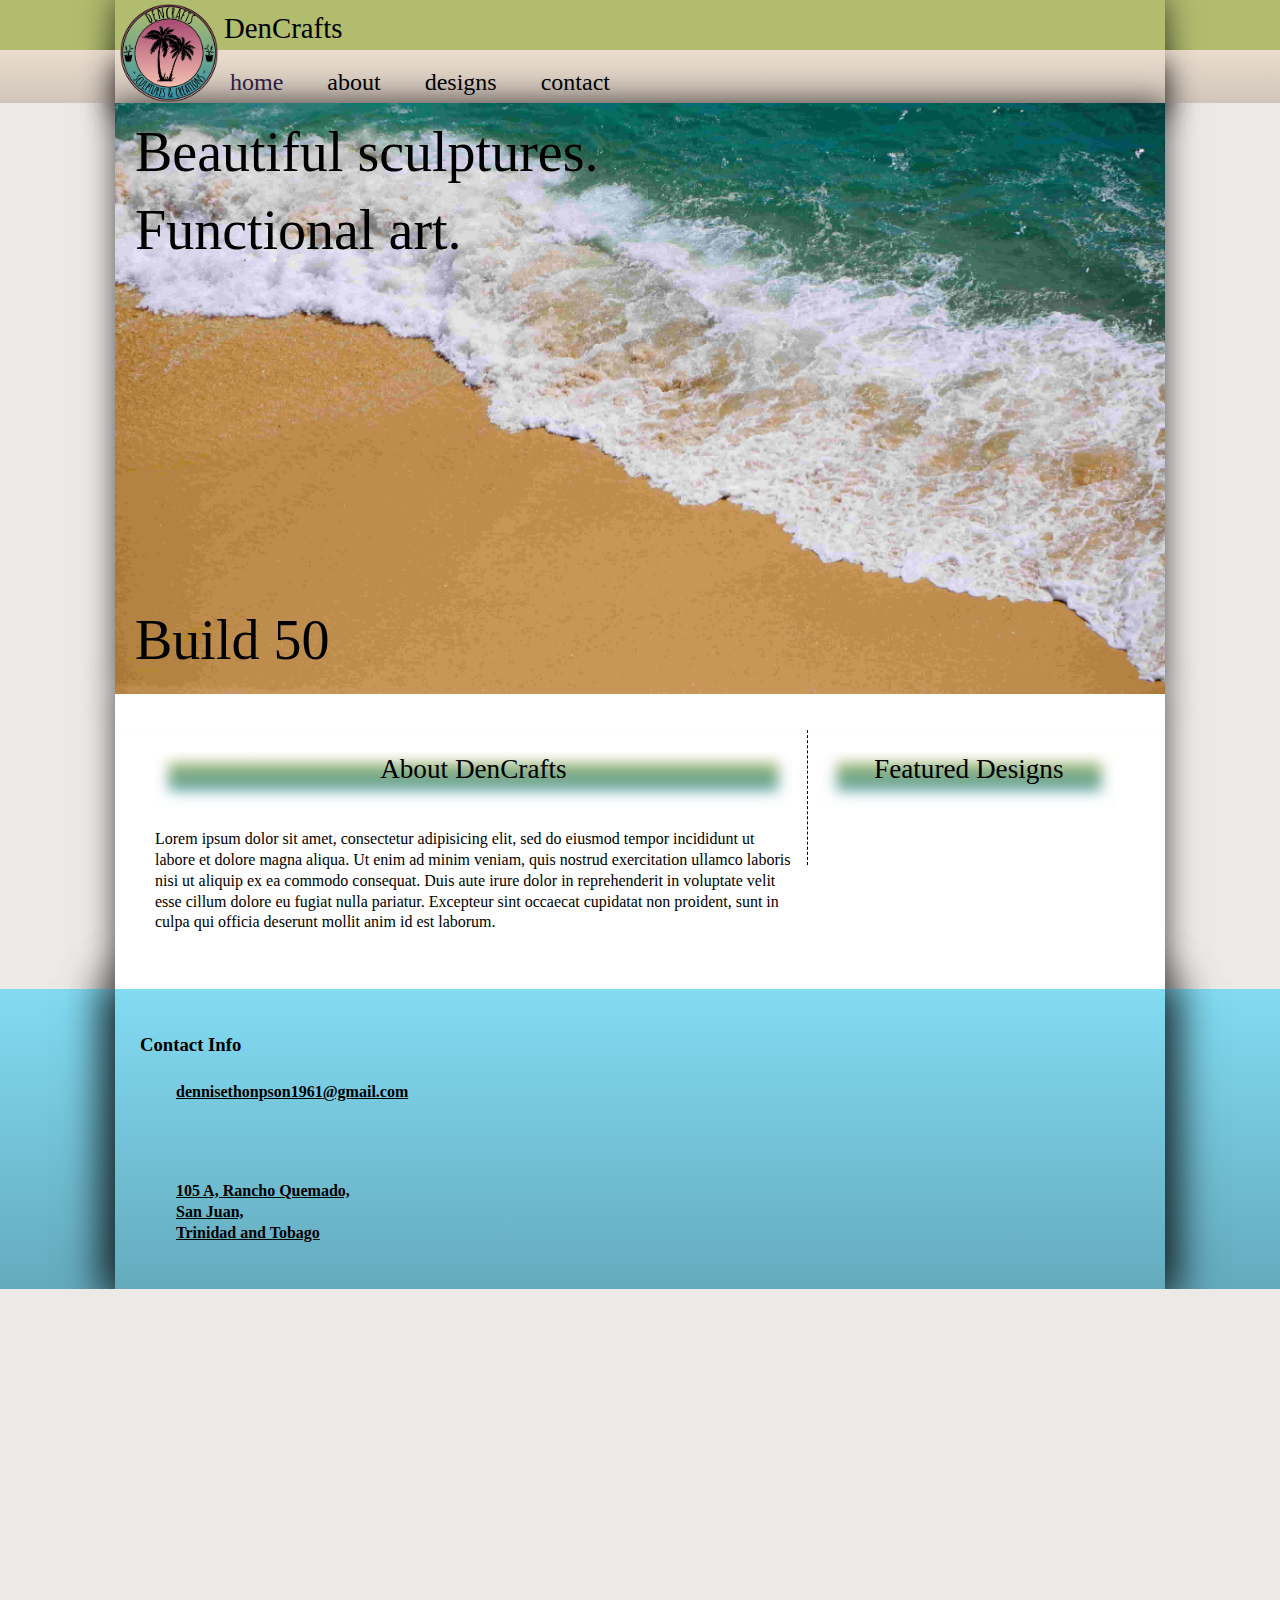
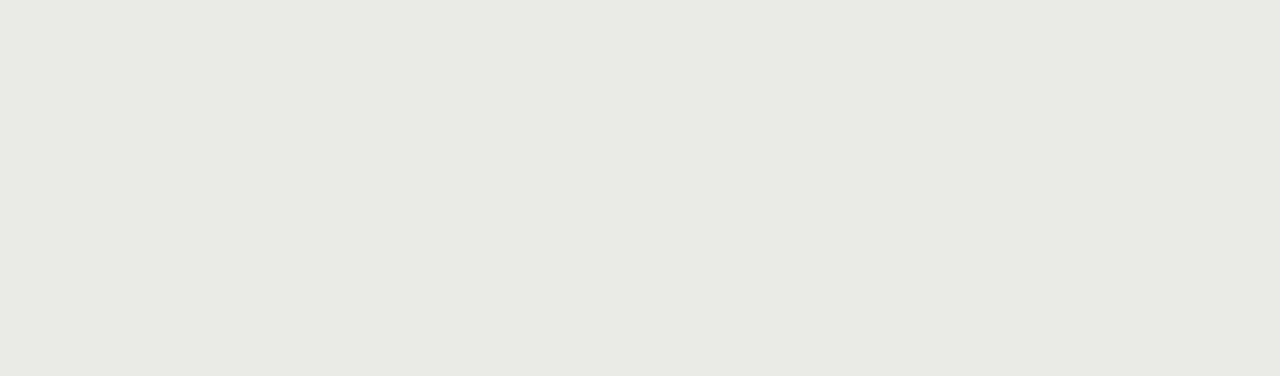
==== index.html @ 5bd215d9 "Orientation reload bug fix?" ====
<!DOCTYPE html>
<html>
  <head>
    <meta charset="utf-8">
    <meta id="vp" name="viewport" content="width=device-width, initial-scale=1, minimum-scale=1, maximum-scale=1">
    <title>DenCrafts - Home</title>
    <link rel="stylesheet" type="text/css" href="css/style.css">
    <script type="text/javascript" src="js/responsive.js"></script>
    <script type="text/javascript">
      setupMobileSize()
    </script>
    <script type="text/javascript" src="js/scripts.js"></script>
  </head>
  <body onload="onLoad()">
    <header>
      <div class="logo">
        <div class="wrapper">
          <div class="shadow-wrapper">
            <a href="index.html"><img src="images/dclogo.png" alt="Logo"></a>
            <span id="title">DenCrafts</span>
          </div>
        </div>
      </div> <!-- end.logo -->
      <div class="navbar">
        <nav class="wrapper">
          <div class="shadow-wrapper" id="navlinks">
            <a href="index.html" class="selected border-left">home</a>
            <a href="about.html">about</a>
            <a href="designs.html">designs</a>
            <a href="contact.html">contact</a>
            <a href="javascript:void(0);" id="menuIcon" class="border-left icon" onclick="animateMenu()">&#9776;</a>
          </div>
        </nav>
      </div> <!-- end.wrapper -->
    </header>

    <figure class="wrapper no-padding content">
      <img class="featured-image" src="images/images@x1/homefeat.jpg" alt="Featured plant pot arrangment">

      <div class="featured-item-container home-page clearfix">

        <div class="item-box featured first">
          <a href="designs.html">
            <img src="images/items/leafwaterfall.jpg" alt="">
            <div class="hide" id="item-info">
              <h3>Waterfall of Leaves</h3>
              <p>To good to leaf alone.</p>
              <h4>Click to view</h4>
            </div>
          </a>
        </div><!-- end item-box -->

        <div class="item-box featured">
          <a href="designs.html">
            <img src="images/items/largeflowerpot.jpg" alt="">
            <div class="hide" id="item-info">
              <h3>Large Folded Flower Pot</h3>
              <p>Yellow red color with tortilla like folds. White color inside.</p>
              <h4>Click to view fullscreen</h4>
            </div>
          </a>
        </div><!-- end item-box -->

        <div class="item-box featured">
          <a href="designs.html">
            <img src="images/items/patternleaf.jpg" alt="">
            <div class="hide" id="item-info">
              <h3>Leaf with Swirl Pattern</h3>
              <p>Large leaf with brown/gold unique swirl pattern.</p>
              <h4>Click to view</h4>
            </div>
          </a>
        </div><!-- end item-box -->
      </div><!-- featured items -->
      <h4 class="featured-image-text top">Beautiful sculptures. <br>Functional art.</h4>
      <h4 onclick="location.reload(yes)" class="featured-image-text bottom">Build 50</h4>

    </figure>

    <div class="wrapper content clearfix">
      <!-- ___________PAGE CONTENT____________ -->
      <article id="about-me" class="two-half">
        <h2 class="sea-text">About DenCrafts</h2>
        <p>Lorem ipsum dolor sit amet, consectetur adipisicing elit, sed do eiusmod tempor incididunt ut labore et dolore magna aliqua. Ut enim ad minim veniam, quis nostrud exercitation ullamco laboris nisi ut aliquip ex ea commodo consequat. Duis aute irure dolor in reprehenderit in voluptate velit esse cillum dolore eu fugiat nulla pariatur. Excepteur sint occaecat cupidatat non proident, sunt in culpa qui officia deserunt mollit anim id est laborum.</p>
      </article>

      <article id="featured-items" class="one-half">
        <h2 class="sea-text">Featured Designs</h2>

        <div class="item-box">
          <a href="designs.html">
            <img src="images/items/village.jpg" alt="">
            <div class="hide" id="item-info">
              <h3>Concrete Village</h3>
              <p>Ye ole village of concrete. Call the tewrn frier.</p>
              <h4>Click to view</h4>
            </div>
          </a>
        </div><!-- end item-box -->

        <div class="item-box">
          <a href="designs.html">
            <img src="images/items/red-whitecandle.jpg" alt="">
            <div class="hide" id="item-info">
              <h3>Folded Candle Holder</h3>
              <p>Red and White set. Can be used for candles or plants.</p>
              <h4>Click to view fullscreen</h4>
            </div>
          </a>
        </div><!-- end item-box -->

      </article>
    </div><!-- end.wrapper -->

    <footer>
      <div class="wrapper">
        <div class="shadow-wrapper">
          <div class="footer-box">
            <h3>Contact Info</h3>
            <h4>
              <img src="images/email-icon.png" alt="" width="32" height="28">
              <a href="mailto:dennisethonpson1961@gmail.com?Subject=General%20Question" target="_top" onclick="mailAlert();" id="mailText"> dennisethonpson1961@gmail.com</a>
            </h4>
            <h4><img src="images/phone-icon.png" alt="" width="32" height="32">
              <a href="tel:"> </a></h4>
            <h4>
              <img src="images/location-icon.png" alt="" width="32" height="32">
              <a href="javascript:void(0)" onclick="copyAddress()" id="streetAddress">105 A, Rancho Quemado,<br> San Juan,<br>Trinidad and Tobago</a>
            </h4>
          </div>
        </div>
      </div><!-- end.wrapper -->
    </footer>
  </body>
</html>
---- css/style.css ----
@import url("https://fonts.googleapis.com/css?family=Bad+Script|Barlow+Condensed|Dancing+Script");
@import url("https://fonts.googleapis.com/css?family=Josefin+Slab");
@import url("https://fonts.googleapis.com/css?family=Amatic+SC");
* {
  -webkit-box-sizing: border-box;
  -moz-box-sizing: border-box;
  box-sizing: border-box; }

/*/////// SETUP ////////*/
/* Sand Color:
background: -moz-linear-gradient(top, #f8f5e8 0%, #f2e0c4 100%);
background: -webkit-linear-gradient(top, #f8f5e8 0%,#f2e0c4 100%);
background: linear-gradient(to bottom, #f8f5e8 0%,#f2e0c4 100%);
filter: progid:DXImageTransform.Microsoft.gradient( startColorstr='#f8f5e8', endColorstr='#f2e0c4',GradientType=0 );
*/
/* ----------- Featured Items --------------- */
figure {
  position: relative; }

.item-box.featured {
  display: inline-block;
  vertical-align: middle;
  cursor: pointer;
  z-index: 3;
  width: 20%;
  line-height: 0px;
  box-shadow: 0px 8px 16px 0px rgba(0, 0, 0, 0.4);
  margin: 3%;
  margin-top: 7%; }

.item-box.first {
  margin-left: 15%; }

.item-box.featured div#item-info {
  line-height: normal; }
  .item-box.featured div#item-info h3 {
    left: 5%; }
  .item-box.featured div#item-info p {
    left: 5%; }

.featured-item-container {
  display: table-cell;
  position: absolute;
  top: 0px;
  left: 0px;
  height: 100%; }

.featured-item-container.home-page .item-box.featured {
  margin-right: 5%;
  margin-top: 30%; }

.featured-item-container.home-page .item-box.first {
  margin-left: 10%; }

.featured-item-container.home-page .item-box:nth-child(2) {
  width: 22%; }

.hidden {
  display: none; }

/* ----------- Item Boxes --------------- */
.item-box:hover img, .item-box:active img {
  filter: brightness(0.5) blur(5px); }

.item-box {
  display: inline-block;
  position: relative;
  margin: 0px;
  padding: 0px; }
  .item-box img {
    display: block;
    width: 100%; }
  .item-box div#item-info {
    line-height: normal; }
    .item-box div#item-info h3 {
      display: inline;
      color: white;
      position: absolute;
      top: 0px;
      left: 5%; }
    .item-box div#item-info p {
      display: inline;
      color: white;
      position: absolute;
      top: 50px;
      left: 5%;
      right: 8px;
      font-size: 0.9em; }
    .item-box div#item-info h4 {
      display: inline;
      color: white;
      position: absolute;
      bottom: 0px;
      right: 20px; }

.item-box div#item-info.hide h3 {
  display: none;
  color: white;
  position: absolute;
  top: 0px;
  left: 15px; }
.item-box div#item-info.hide p {
  display: none;
  color: white;
  position: absolute;
  top: 40px;
  left: 15px;
  font-size: 1em; }
.item-box div#item-info.hide h4 {
  display: none;
  color: white;
  position: absolute;
  bottom: 0px;
  right: 20px; }
.item-box div#item-info.hide div.dropdown {
  display: none; }

/* ----------- Item Boxes Grid --------------- */
.grid {
  column-count: 4;
  column-gap: 0; }

div .item-box.grid-box {
  margin: 2px;
  margin-bottom: -4px; }

/* ----------- Item Box Full Screen --------------- */
.hide {
  display: none; }

.hidden {
  display: none; }

.frost {
  filter: blur(10px); }

.frost-bg {
  background: rgba(255, 255, 255, 0.3);
  position: fixed;
  width: 100%;
  height: 100%;
  z-index: 20; }

.fullscreen-item-box {
  width: 100%;
  height: 100%;
  position: fixed;
  top: 0;
  right: 0;
  z-index: 98; }
  .fullscreen-item-box h3 {
    display: block;
    color: white;
    font-weight: normal;
    background: #b1bc6e;
    background: -moz-linear-gradient(top, #b1bc6e 0%, #3794aa 100%);
    background: -webkit-linear-gradient(top, #b1bc6e 0%, #3794aa 100%);
    background: linear-gradient(to bottom, #b1bc6e 0%, #3794aa 100%);
    filter: progid:DXImageTransform.Microsoft.gradient( startColorstr='#b1bc6e', endColorstr='#3794aa',GradientType=0 );
    width: 40%;
    padding: 5px 15px;
    text-align: center;
    float: left;
    border-radius: 5px;
    font: 1.8em 'Amatic SC', serif; }
  .fullscreen-item-box p {
    display: block;
    color: black;
    width: 45%;
    float: left; }
  .fullscreen-item-box h4 {
    display: inline;
    color: black; }
  .fullscreen-item-box img {
    position: relative;
    z-index: 99;
    float: left;
    width: 40%;
    max-width: 50%;
    height: auto;
    max-height: 95%;
    -moz-box-shadow: 0px 0px 6px 6px rgba(0, 0, 0, 0.8);
    -webkit-box-shadow: 0px 0px 6px 6px rgba(0, 0, 0, 0.8);
    box-shadow: 0px 0px 6px 6px rgba(0, 0, 0, 0.8);
    margin: 15px;
    margin-right: 5%; }
  .fullscreen-item-box .close {
    position: fixed;
    z-index: 100;
    background-color: #1da4c2;
    color: white;
    padding: 5px;
    font-size: 1em;
    font: 1em 'Josefin Slab', serif;
    border: none;
    cursor: pointer;
    top: 3px;
    left: 3px;
    border-radius: 10px; }
  .fullscreen-item-box button:hover, .fullscreen-item-box button:focus {
    background-color: #8fdae5;
    color: black; }

.fullscreen-item-box .dropdown {
  position: absolute;
  display: block;
  text-decoration: none;
  color: black;
  float: right;
  top: 0px;
  right: 0px;
  left: auto; }

#orderDropdown {
  top: 0;
  left: -80px; }

/* ----------- Item-box Grid Media Queries --------------- */
@media only screen and (max-width: 860px) {
  .grid {
    column-count: 2;
    column-gap: 0; } }
/* ----------- Item-box Media Queries --------------- */
@media only screen and (max-width: 860px) {
  .item-box a div#item-info h3 {
    display: none; }
  .item-box a div#item-info p {
    display: none; }
  .item-box a div#item-info h4 {
    display: inline;
    color: white;
    position: absolute;
    top: 2%;
    left: 5px;
    right: 5px;
    text-align: center; }

  button.dropbtn {
    padding: 10px; } }
@media only screen and (max-width: 860px) and (orientation: landscape) {
  article#featured-items .item-box {
    width: 48%;
    float: left;
    margin: 1%; } }
/* ----------- Item-box Fullscreen Media Queries --------------- */
@media only screen and (max-width: 860px) and (orientation: portrait) {
  .fullscreen-item-box {
    overflow-y: scroll;
    /* has to be scroll, not auto */
    -webkit-overflow-scrolling: touch;
    overflow-scrolling: touch; }
    .fullscreen-item-box h3 {
      float: none;
      width: 80%;
      margin: 5px auto;
      font-size: 1.7em; }
    .fullscreen-item-box p {
      float: none;
      width: 80%;
      margin: 20px auto;
      font-size: 1.2em; }
    .fullscreen-item-box img {
      z-index: 99;
      float: none;
      width: 90%;
      max-width: 90%;
      margin-left: 5%; }
    .fullscreen-item-box .close {
      padding: 10px;
      font-size: 1.2em; }

  .fullscreen-item-box .dropdown {
    float: none;
    width: 75%;
    position: relative;
    margin: 0 auto;
    margin-bottom: 50px; }

  #orderDropdown {
    top: 37px;
    right: 0px;
    left: auto; } }
/* ----------- Category Dropdown --------------- */
/* Dropdown Button */
.dropbtn {
  background-color: #1da4c2;
  color: white;
  padding: 16px;
  font-size: 1em;
  font: 1.3em 'Josefin Slab', serif;
  border: none;
  cursor: pointer;
  width: 100%;
  height: 100%;
  z-index: 102; }

/* Dropdown button on hover & focus */
.dropbtn:hover, .dropbtn:focus {
  background-color: #8fdae5;
  color: black; }

/* The container <div> - needed to position the dropdown content */
.dropdown {
  position: absolute;
  display: inline-block;
  bottom: -33px;
  left: 0px; }

/* Dropdown Content (Hidden by Default) */
.dropdown-content {
  display: none;
  position: absolute;
  top: 38px;
  left: 0px;
  background-color: #f1f1f1;
  min-width: 160px;
  box-shadow: 0px 8px 16px 0px rgba(0, 0, 0, 0.2);
  z-index: 1; }

/* Links inside the dropdown */
.dropdown-content a {
  color: black;
  padding: 12px 16px;
  text-decoration: none;
  display: block; }

/* Change color of dropdown links on hover */
.dropdown-content a:hover {
  background-color: #ddd; }

/* Show the dropdown menu (use JS to add this class to the .dropdown-content container when the user clicks on the dropdown button) */
.show {
  display: block; }

html, body {
  height: 100.1%;
  min-height: 100%;
  max-width: 100% !important;
  width: 100% !important; }

body {
  /*
  background: url(../images/bg.jpg) no-repeat center top;
  background-size: cover; */
  background-color: #eceae7;
  font: 1em/1.3 'Josefin Slab', serif;
  margin: 0;
  padding: 0;
  overflow-y: scroll !important; }

.wrapper {
  margin: 0 auto;
  width: 1050px; }

.content {
  box-shadow: 0px 40px 0px 0px white, 0 0 30px rgba(0, 0, 0, 0.7);
  padding: 35px;
  background-color: white; }

.no-padding {
  padding: 0px; }

.bottom-content {
  background-color: white;
  height: 20px;
  width: 100%;
  content: ' ';
  z-index: 100; }

.clearfix:after {
  content: '.';
  display: block;
  clear: both;
  visibility: hidden;
  height: 0;
  line-height: 0; }

.big {
  width: 100%; }

.half {
  width: 50%; }

.two-half {
  width: 66%; }

.one-half {
  width: 33%; }

.sea-text {
  font-weight: normal;
  z-index: 2;
  background: #b1bc6e;
  background: -moz-linear-gradient(top, #b1bc6e 0%, #3794aa 100%);
  background: -webkit-linear-gradient(top, #b1bc6e 0%, #3794aa 100%);
  background: linear-gradient(to bottom, #b1bc6e 0%, #3794aa 100%);
  filter: progid:DXImageTransform.Microsoft.gradient( startColorstr='#b1bc6e', endColorstr='#3794aa',GradientType=0 );
  box-shadow: inset 0 -3px .5em .5em white;
  height: 2em;
  text-align: center;
  font-family: 'Amatic SC';
  font-size: 1.7em; }

/*/////// LOGO ////////*/
.logo {
  background-color: #b1bc6e;
  width: 100%;
  height: 50px; }

.logo div .shadow-wrapper {
  display: block;
  z-index: 9;
  width: 100%;
  padding-right: 5px;
  padding-left: 5px;
  margin-bottom: 0px;
  background-color: #b1bc6e;
  box-shadow: 0 0 30px rgba(0, 0, 0, 0.7); }

.logo div .shadow-wrapper a img {
  position: relative;
  top: 4px;
  left: 0px;
  z-index: 10;
  width: 98px;
  height: 98px; }

#title {
  font-family: 'Amatic SC', serif;
  position: relative;
  top: -60px;
  left: 2px;
  font-size: 1.8em;
  z-index: 11; }

/*/////// NAV ////////*/
.navbar {
  margin: auto;
  width: 100%;
  background-color: #eaddce;
  background: #eaddce;
  background: -moz-linear-gradient(top, #eaddce 0%, #d1c5ba 100%);
  background: -webkit-linear-gradient(top, #eaddce 0%, #d1c5ba 100%);
  background: linear-gradient(to bottom, #eaddce 0%, #d1c5ba 100%);
  filter: progid:DXImageTransform.Microsoft.gradient( startColorstr='#eaddce', endColorstr='#d1c5ba',GradientType=0 ); }

nav .shadow-wrapper {
  display: block;
  z-index: 8;
  width: 100%;
  padding-right: 5px;
  padding-left: 5px;
  margin-bottom: 0px;
  background-color: #eaddce;
  background: #eaddce;
  background: -moz-linear-gradient(top, #eaddce 0%, #d1c5ba 100%);
  background: -webkit-linear-gradient(top, #eaddce 0%, #d1c5ba 100%);
  background: linear-gradient(to bottom, #eaddce 0%, #d1c5ba 100%);
  filter: progid:DXImageTransform.Microsoft.gradient( startColorstr='#eaddce', endColorstr='#d1c5ba',GradientType=0 );
  box-shadow: 0px -35px 0px #b1bc6e, 0 10px 30px rgba(0, 0, 0, 0.9); }

nav a {
  text-decoration: none;
  font: 1.5em 'Amatic SC', serif;
  color: black;
  padding: 19px 20px 5px 20px;
  display: inline-block;
  vertical-align: bottom;
  border-bottom: 2px solid rgba(0, 0, 0, 0); }

.border-left {
  margin-left: 90px; }

nav a:hover {
  color: #2ea7df !important;
  border-bottom: 2px solid #37a8dd; }

nav a:active {
  color: #2ea7df;
  border-bottom: 0px solid black; }

#order-button {
  display: inline-block;
  float: right;
  border: 4px solid #b5ab9e;
  border-radius: 10px;
  line-height: 24px;
  margin-top: 5px;
  padding-top: 10px;
  display: none; }

nav a.selected {
  color: #331d4c;
  opacity: 1.0; }

nav .shadow-wrapper .icon {
  display: none; }

/*/////// CONTENT ////////*/
.featured-image-text {
  position: absolute;
  display: inline-block;
  top: 10px;
  left: 20px;
  padding: 0;
  margin: 0;
  font: 3.5em 'Amatic SC', cursive;
  font-weight: lighter;
  line-height: 1.4em; }

.featured-image-text.bottom {
  top: auto;
  bottom: 10px; }

#about-featured-text {
  color: white; }

.featured-image {
  width: 100%;
  height: auto;
  z-index: 99;
  margin-bottom: -10px; }

#about-me {
  display: inline-block;
  float: left;
  padding: 5px; }

#featured-items {
  display: inline-block;
  float: right;
  padding: 15px;
  padding-top: 5px;
  border-left: 1px dashed black; }

.contact-page-sea-text {
  height: 2.1em; }

#first-header {
  height: 2.1em; }

@media only screen and (max-width: 604px) {
  .contact-page-sea-text {
    height: 3.1em; } }
@media only screen and (max-width: 439px) {
  .contact-page-sea-text#first-header {
    height: 3.1em; } }
label {
  font-family: 'Amatic SC';
  font-size: 1.5em; }

input[type=text], select, textarea {
  width: 100%;
  padding: 12px;
  border: 1px solid #ccc;
  border-radius: 4px;
  box-sizing: border-box;
  margin-top: 6px;
  margin-bottom: 16px;
  resize: vertical; }

input[type=submit] {
  color: white;
  padding: 12px 20px;
  border: none;
  border-radius: 4px;
  cursor: pointer; }

.contact-field-container {
  border-radius: 5px;
  background-color: #f2f2f2;
  padding: 20px;
  width: 75%;
  margin: 0 auto; }

/*/////// FOOTER ////////*/
footer {
  z-index: 1;
  background-color: #373433;
  background: #82dbf2;
  background: -moz-linear-gradient(top, #82dbf2 1%, #65abbe 99%);
  background: -webkit-linear-gradient(top, #82dbf2 1%, #65abbe 99%);
  background: linear-gradient(to bottom, #82dbf2 1%, #65abbe 99%);
  filter: progid:DXImageTransform.Microsoft.gradient( startColorstr='#82dbf2', endColorstr='#65abbe',GradientType=0 );
  width: 100%;
  height: 300px; }

.footer-top {
  height: 20px;
  width: 100%;
  background-color: grey;
  z-index: 3; }

footer .shadow-wrapper {
  z-index: 2;
  display: block;
  background-color: #b5ab9e;
  background: #82dbf2;
  background: -moz-linear-gradient(top, #82dbf2 1%, #65abbe 99%);
  background: -webkit-linear-gradient(top, #82dbf2 1%, #65abbe 99%);
  background: linear-gradient(to bottom, #82dbf2 1%, #65abbe 99%);
  filter: progid:DXImageTransform.Microsoft.gradient( startColorstr='#82dbf2', endColorstr='#65abbe',GradientType=0 );
  width: 100%;
  height: 300px;
  box-shadow: 0 9px 0px 0px rgba(255, 255, 255, 0), 0 -100px 0px 0px white, 0 0 2.5em 0.5em rgba(0, 0, 0, 0.6), 0 0 2.5em 0.5em rgba(0, 0, 0, 0.6);
  padding: 15px; }

.footer-box {
  text-decoration: none;
  float: left;
  padding: 10px; }
  .footer-box a {
    color: black;
    vertical-align: middle; }
  .footer-box img {
    vertical-align: middle; }
  .footer-box #streetAddress {
    display: inline-block;
    text-align: left; }

/*/////// MEDIA QUEIRYS ////////*/
@media only screen and (max-width: 1200px) {
  .wrapper {
    width: 1000px; } }
@media only screen and (max-width: 1090px) {
  .wrapper {
    width: 900px; }

  body {
    font-size: 95%; }

  .logo div .shadow-wrapper a img {
    top: 3px;
    width: 97px;
    height: 97px; } }
@media only screen and (max-width: 990px) {
  .wrapper {
    width: 800px; }

  body {
    font-size: 88%; }

  .logo div .shadow-wrapper a img {
    top: 3px;
    width: 95px;
    height: 95px; }

  #title {
    top: -55px;
    left: 9px;
    font-size: 1.85em; } }
@media only screen and (max-width: 890px) {
  .wrapper {
    width: 700px; }

  body {
    font-size: 86%; }

  .logo div .shadow-wrapper a img {
    top: 4px;
    left: 2px;
    width: 95px;
    height: 95px; }

  #title {
    top: -55px;
    left: 6px;
    font-size: 1.9em; }

  .featured-image-text {
    font-size: 3em; }

  .contact-field-container {
    width: 100%; } }
@media only screen and (max-width: 860px) {
  .wrapper {
    width: 730px; }

  body {
    font-size: 86%; }

  figure img {
    width: 100%;
    height: auto; }

  .two-half {
    width: 100%;
    float: none; }

  .one-half {
    width: 100%;
    float: none; }

  #featured-items {
    border: none;
    padding: 0px; }

  .logo div .shadow-wrapper a img {
    top: 4px;
    left: 2px;
    width: 93px;
    height: 93px; }

  #title {
    top: -53px;
    left: 11px;
    font-size: 1.9em; }

  nav .shadow-wrapper a:not(.selected) {
    display: none; }

  nav .shadow-wrapper a.icon {
    float: right;
    display: block; }

  .selected {
    margin-left: 105px;
    padding-left: 5px; }

  #navlinks.responsive a.selected:not(:first-child) {
    margin-left: 0px;
    padding-left: 20px; }

  #navlinks.responsive {
    position: relative;
    border-bottom-left-radius: 10px;
    border-bottom-right-radius: 10px; }

  #navlinks.responsive a.icon {
    position: absolute;
    top: -10px;
    right: 15px; }

  #navlinks.responsive a {
    float: none;
    display: block;
    text-align: left; }

  #menuIcon.opened {
    color: #2ea7df;
    border-bottom: none; }

  #menuIcon:hover {
    border-bottom: none; }

  #menuIcon {
    position: relative;
    top: -10px;
    right: 10px;
    width: 16px;
    height: 45px; }

  .featured-image-text {
    font-size: 2.3em; } }

/*# sourceMappingURL=style.css.map */
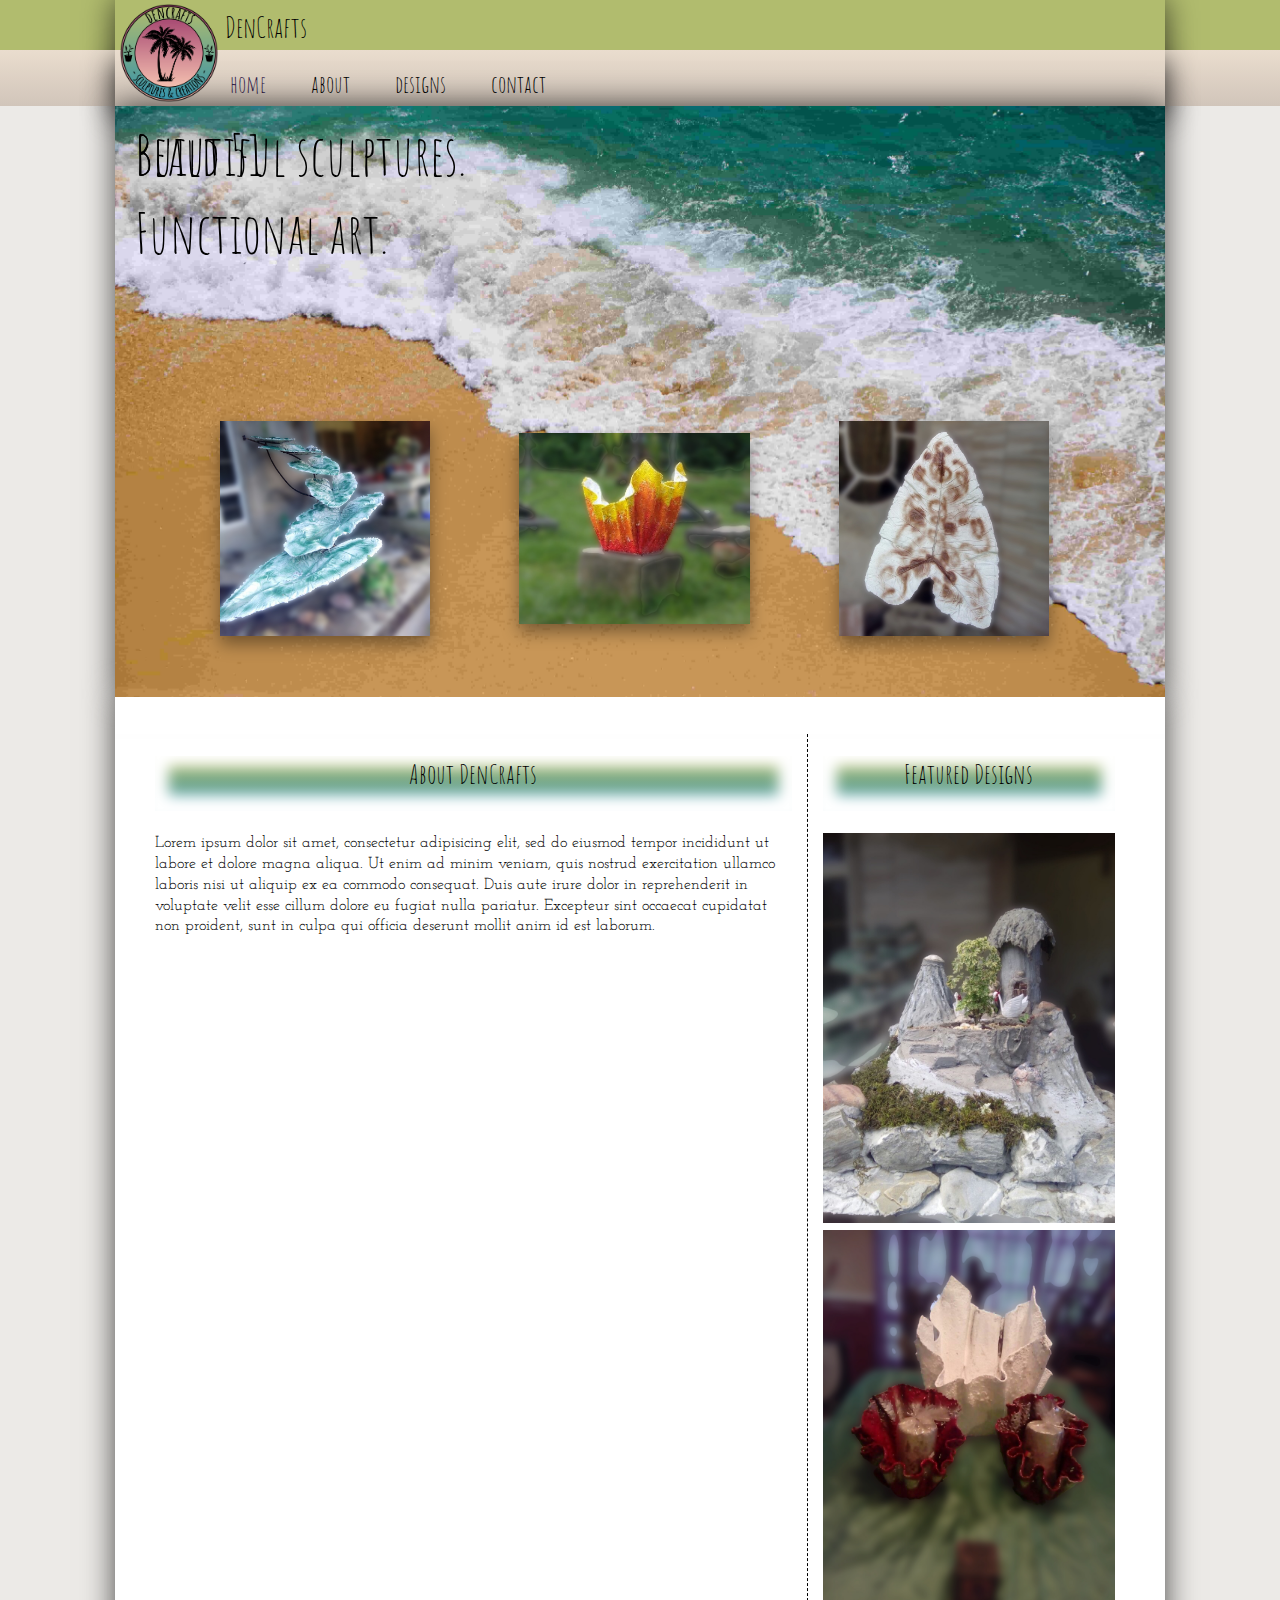
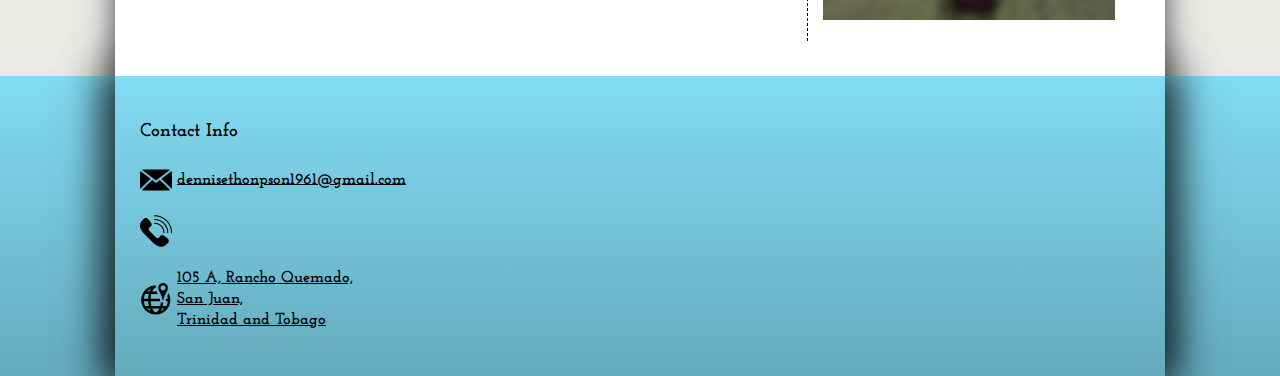
==== commit aae95951: "Orientation reload bug fix?" ====
--- a/index.html
+++ b/index.html
@@ -73,7 +73,7 @@
         </div><!-- end item-box -->
       </div><!-- featured items -->
       <h4 class="featured-image-text top">Beautiful sculptures. <br>Functional art.</h4>
-      <h4 onclick="location.reload(yes)" class="featured-image-text bottom">Build 50</h4>
+      <h4 onclick="location.reload(yes)" class="featured-image-text top" style="right: 0;">Build 51</h4>
 
     </figure>
 
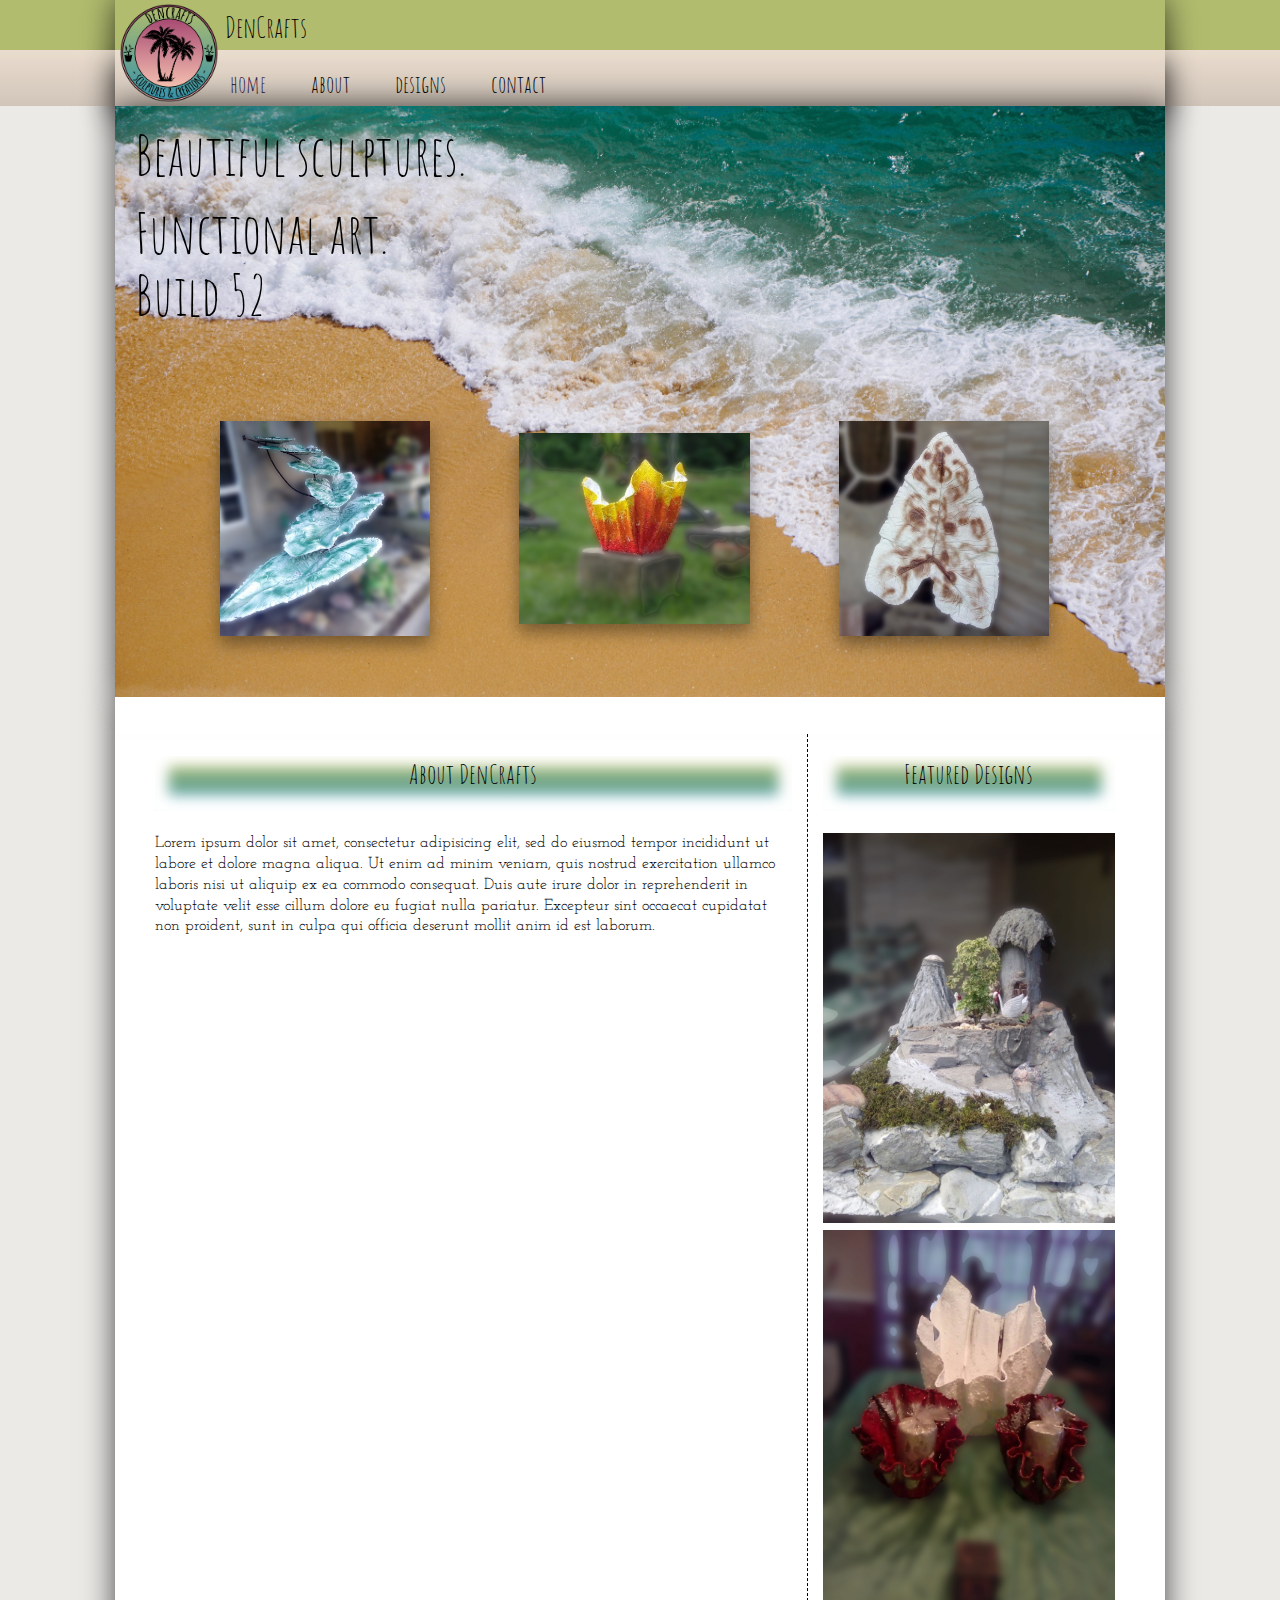
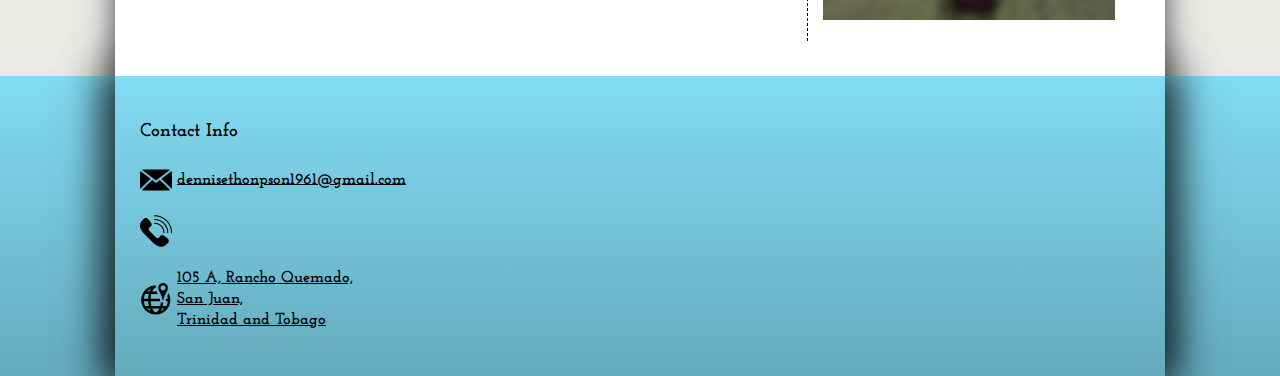
==== commit 58121d55: "Orientation reload bug fix?" ====
--- a/index.html
+++ b/index.html
@@ -73,7 +73,7 @@
         </div><!-- end item-box -->
       </div><!-- featured items -->
       <h4 class="featured-image-text top">Beautiful sculptures. <br>Functional art.</h4>
-      <h4 onclick="location.reload(yes)" class="featured-image-text top" style="right: 0;">Build 51</h4>
+      <h4 onclick="location.reload(true)" class="featured-image-text" style="top: 150px">Build 52</h4>
 
     </figure>
 
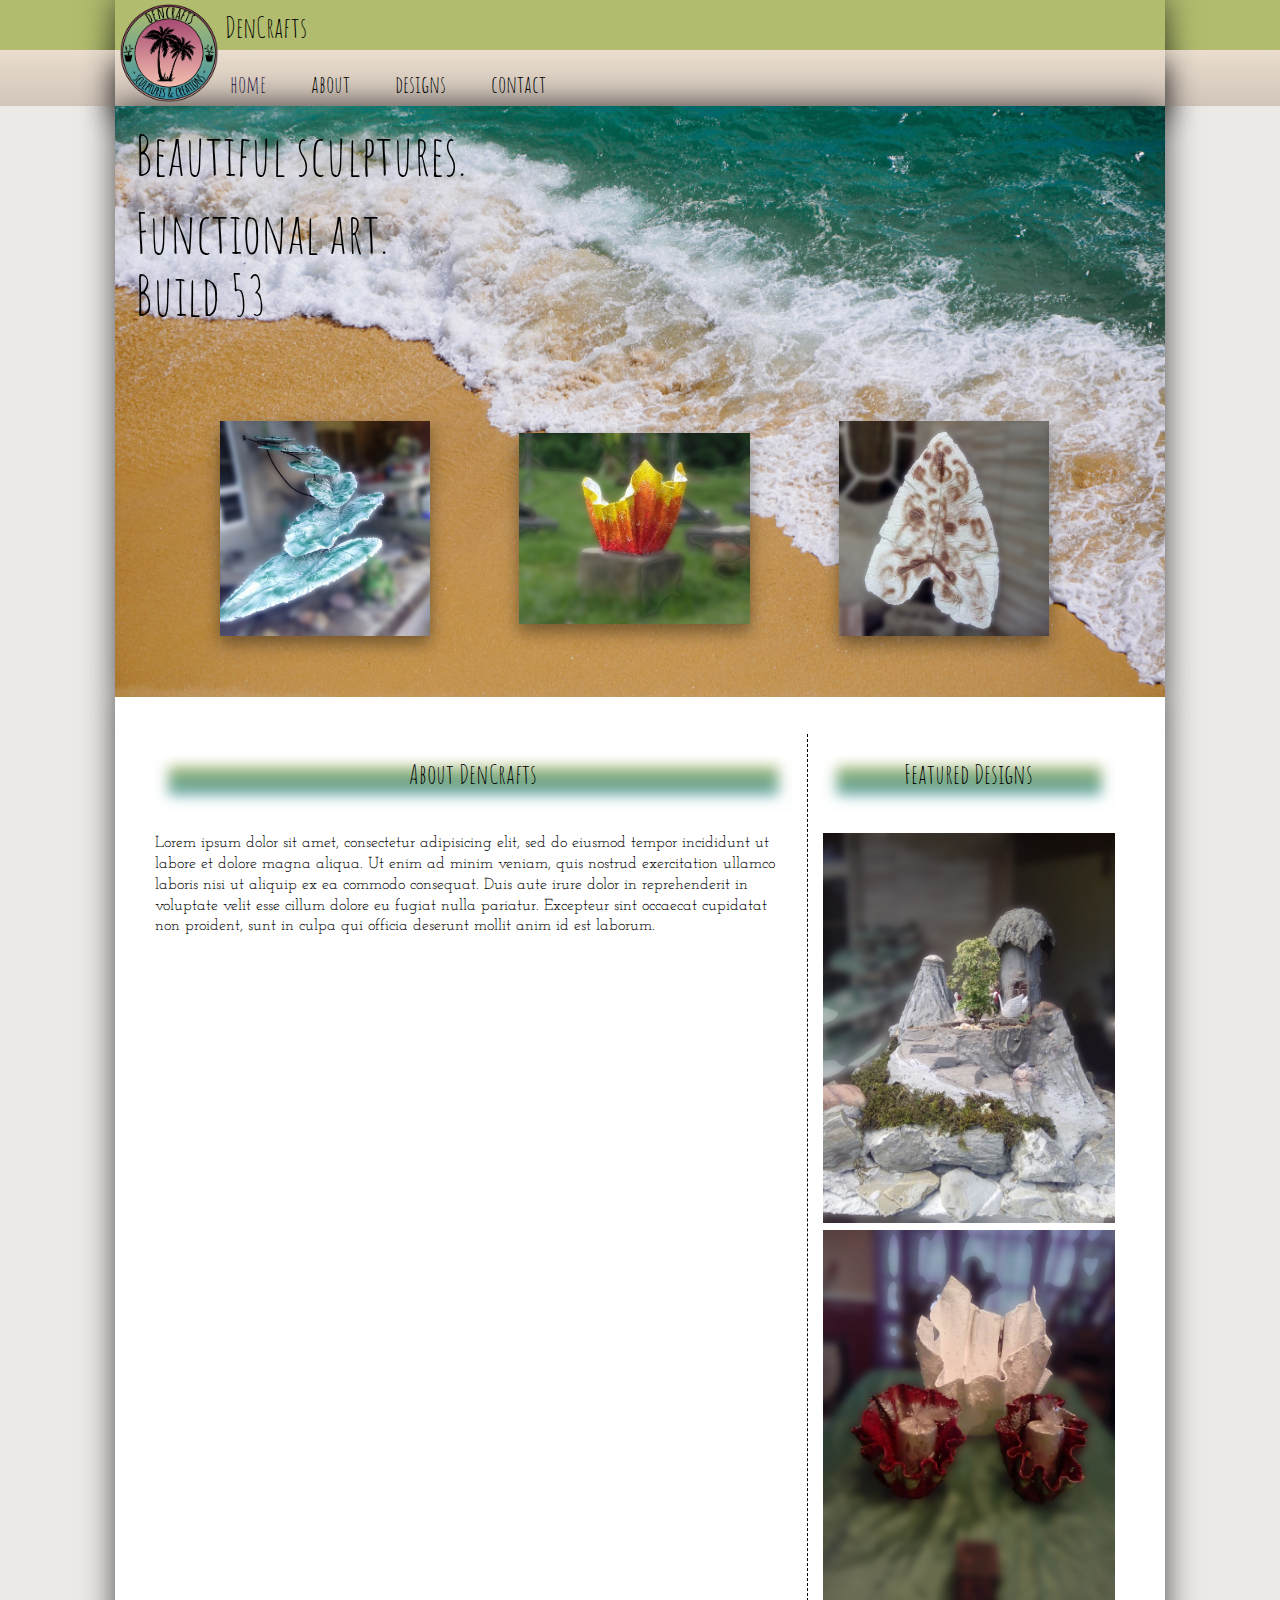
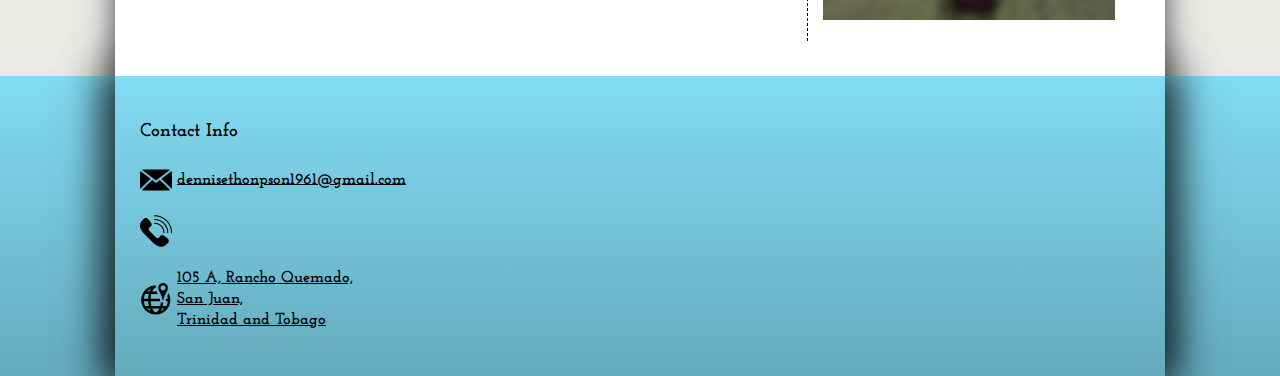
==== commit d38bf51c: "Orientation reload bug fix?" ====
--- a/index.html
+++ b/index.html
@@ -73,7 +73,7 @@
         </div><!-- end item-box -->
       </div><!-- featured items -->
       <h4 class="featured-image-text top">Beautiful sculptures. <br>Functional art.</h4>
-      <h4 onclick="location.reload(true)" class="featured-image-text" style="top: 150px">Build 52</h4>
+      <h4 onclick="location.reload(true)" class="featured-image-text" style="top: 150px">Build 53</h4>
 
     </figure>
 
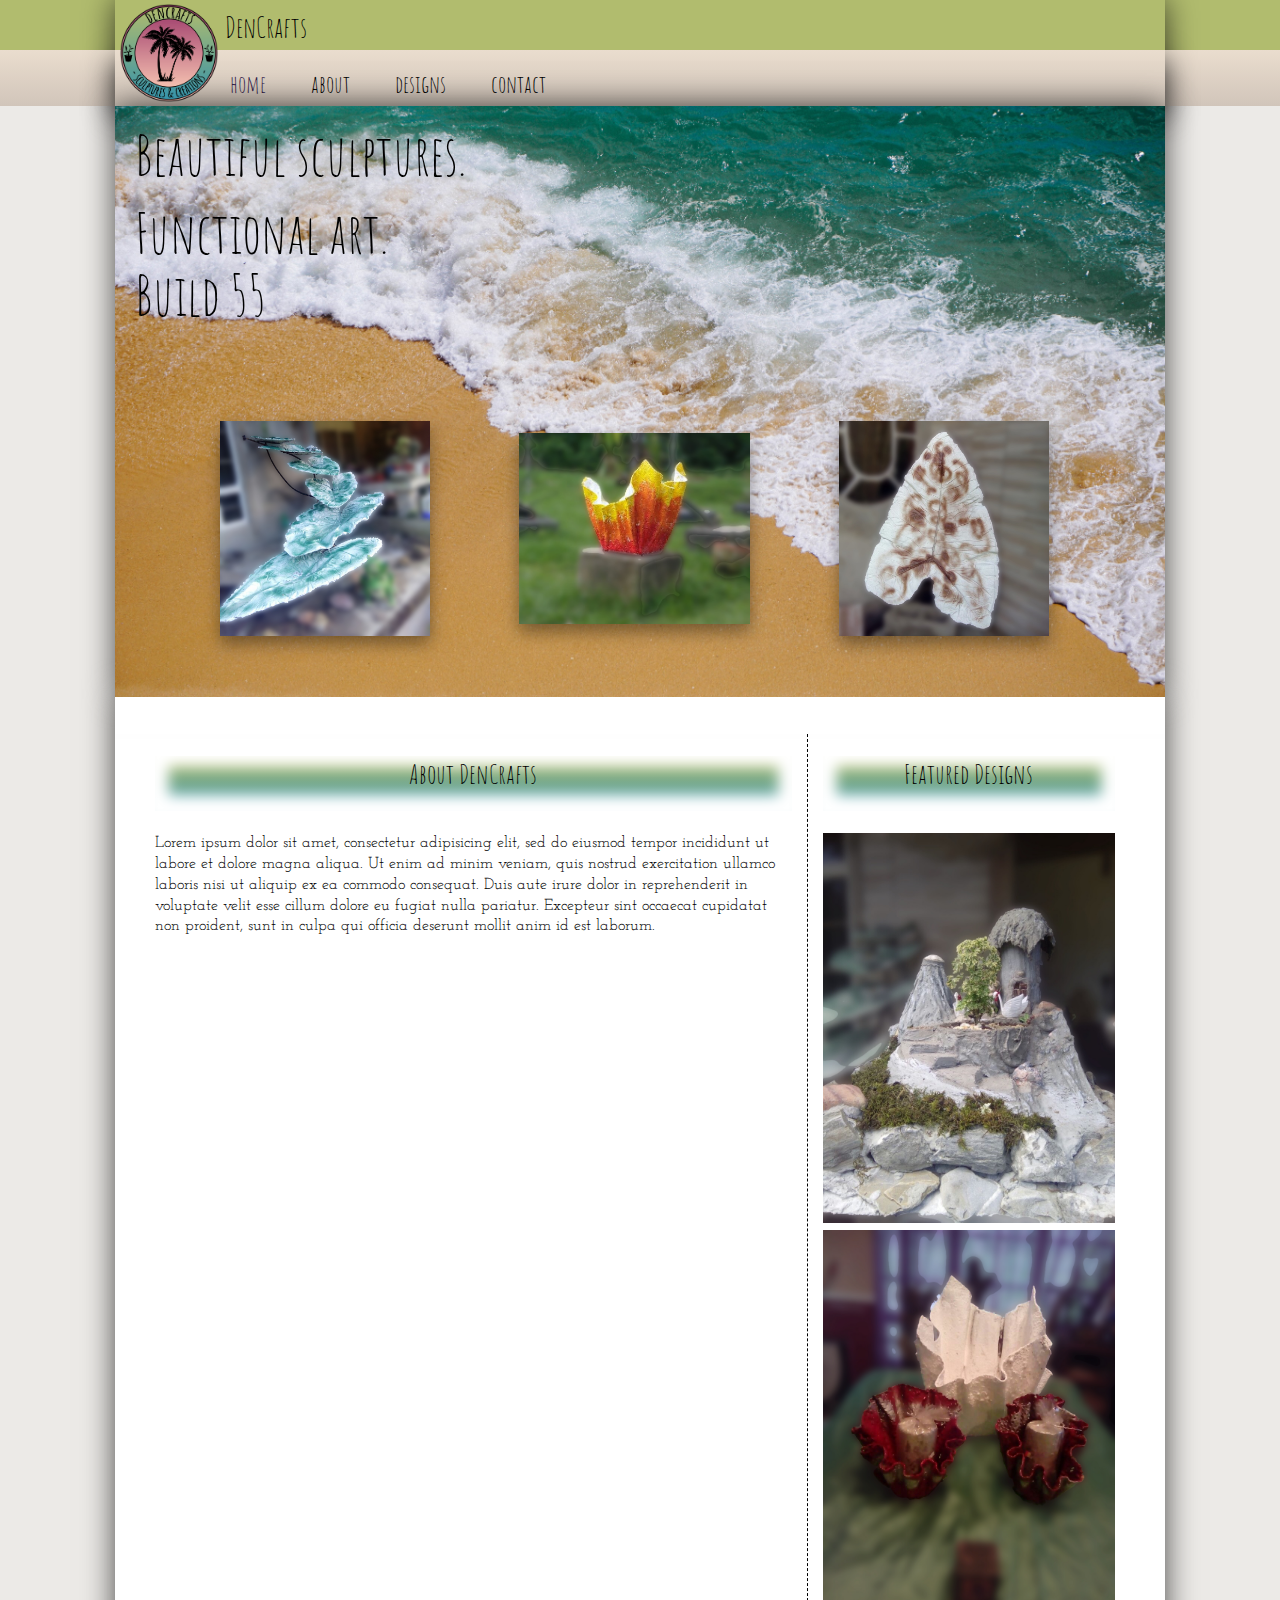
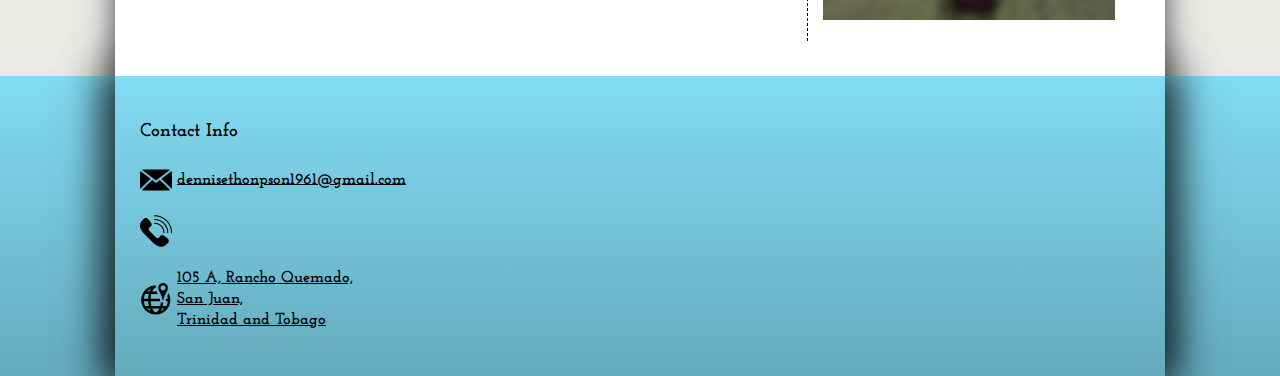
==== commit e64bb6c5: "Orientation reload bug fix?" ====
--- a/index.html
+++ b/index.html
@@ -73,7 +73,7 @@
         </div><!-- end item-box -->
       </div><!-- featured items -->
       <h4 class="featured-image-text top">Beautiful sculptures. <br>Functional art.</h4>
-      <h4 onclick="location.reload(true)" class="featured-image-text" style="top: 150px">Build 53</h4>
+      <h4 onclick="location.reload(true)" class="featured-image-text" style="top: 150px">Build 55</h4>
 
     </figure>
 
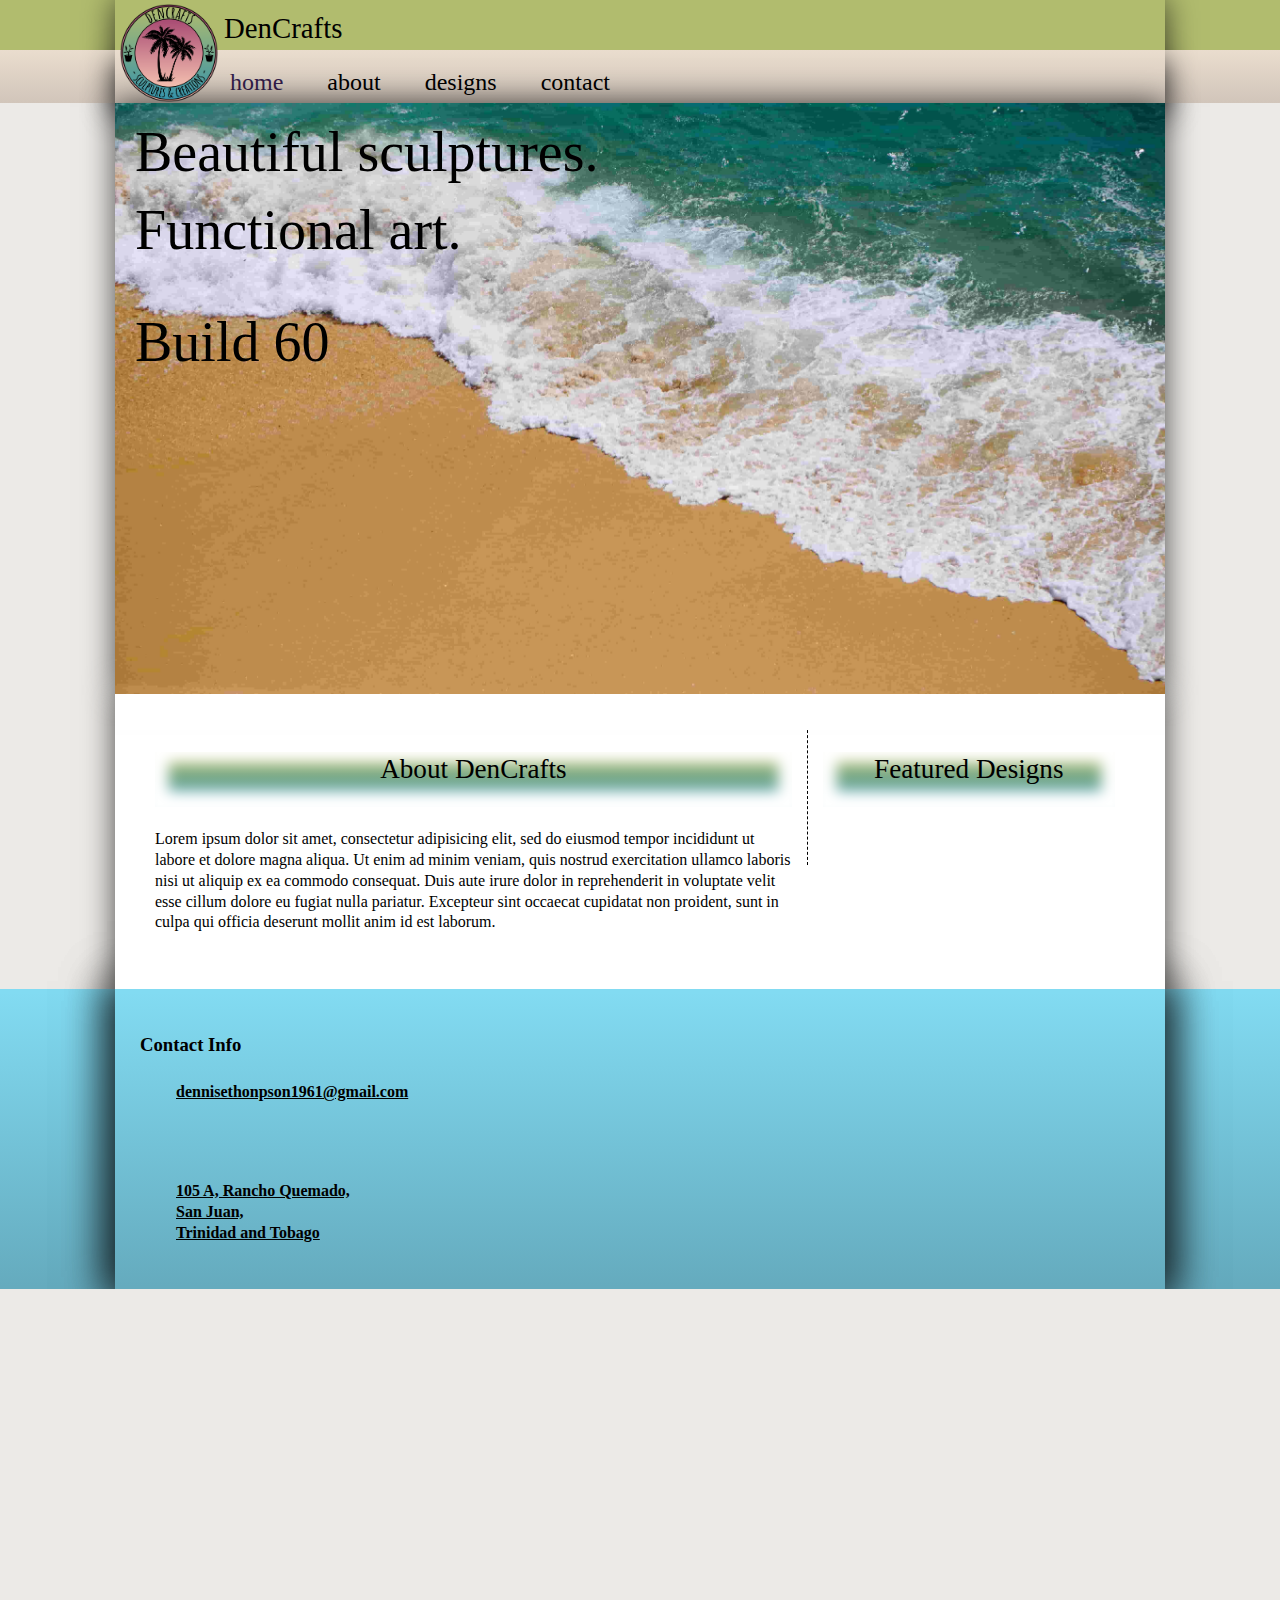
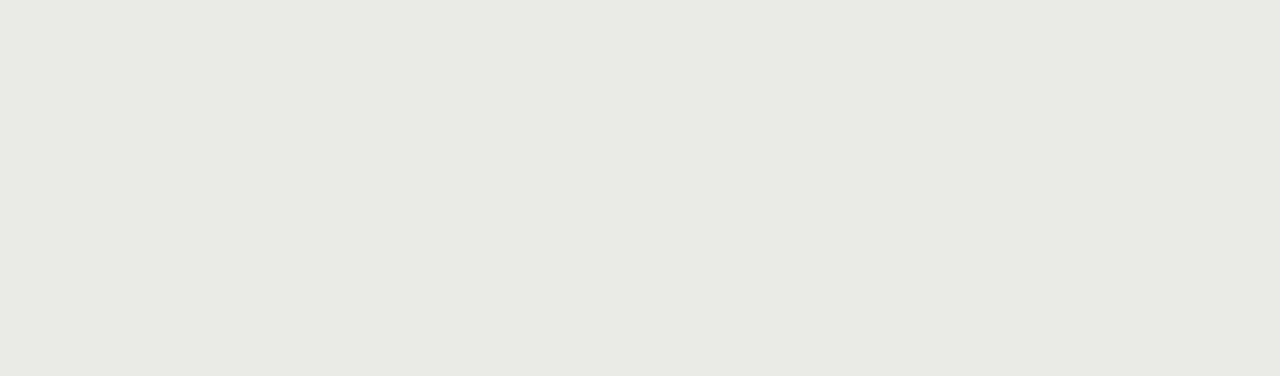
==== commit 28113d80: "Orientation reload bug fix?" ====
--- a/index.html
+++ b/index.html
@@ -73,7 +73,7 @@
         </div><!-- end item-box -->
       </div><!-- featured items -->
       <h4 class="featured-image-text top">Beautiful sculptures. <br>Functional art.</h4>
-      <h4 onclick="location.reload(true)" class="featured-image-text" style="top: 150px">Build 55</h4>
+      <h4 onclick="location.reload(true)" class="featured-image-text" style="top: 200px">Build 60</h4>
 
     </figure>
 
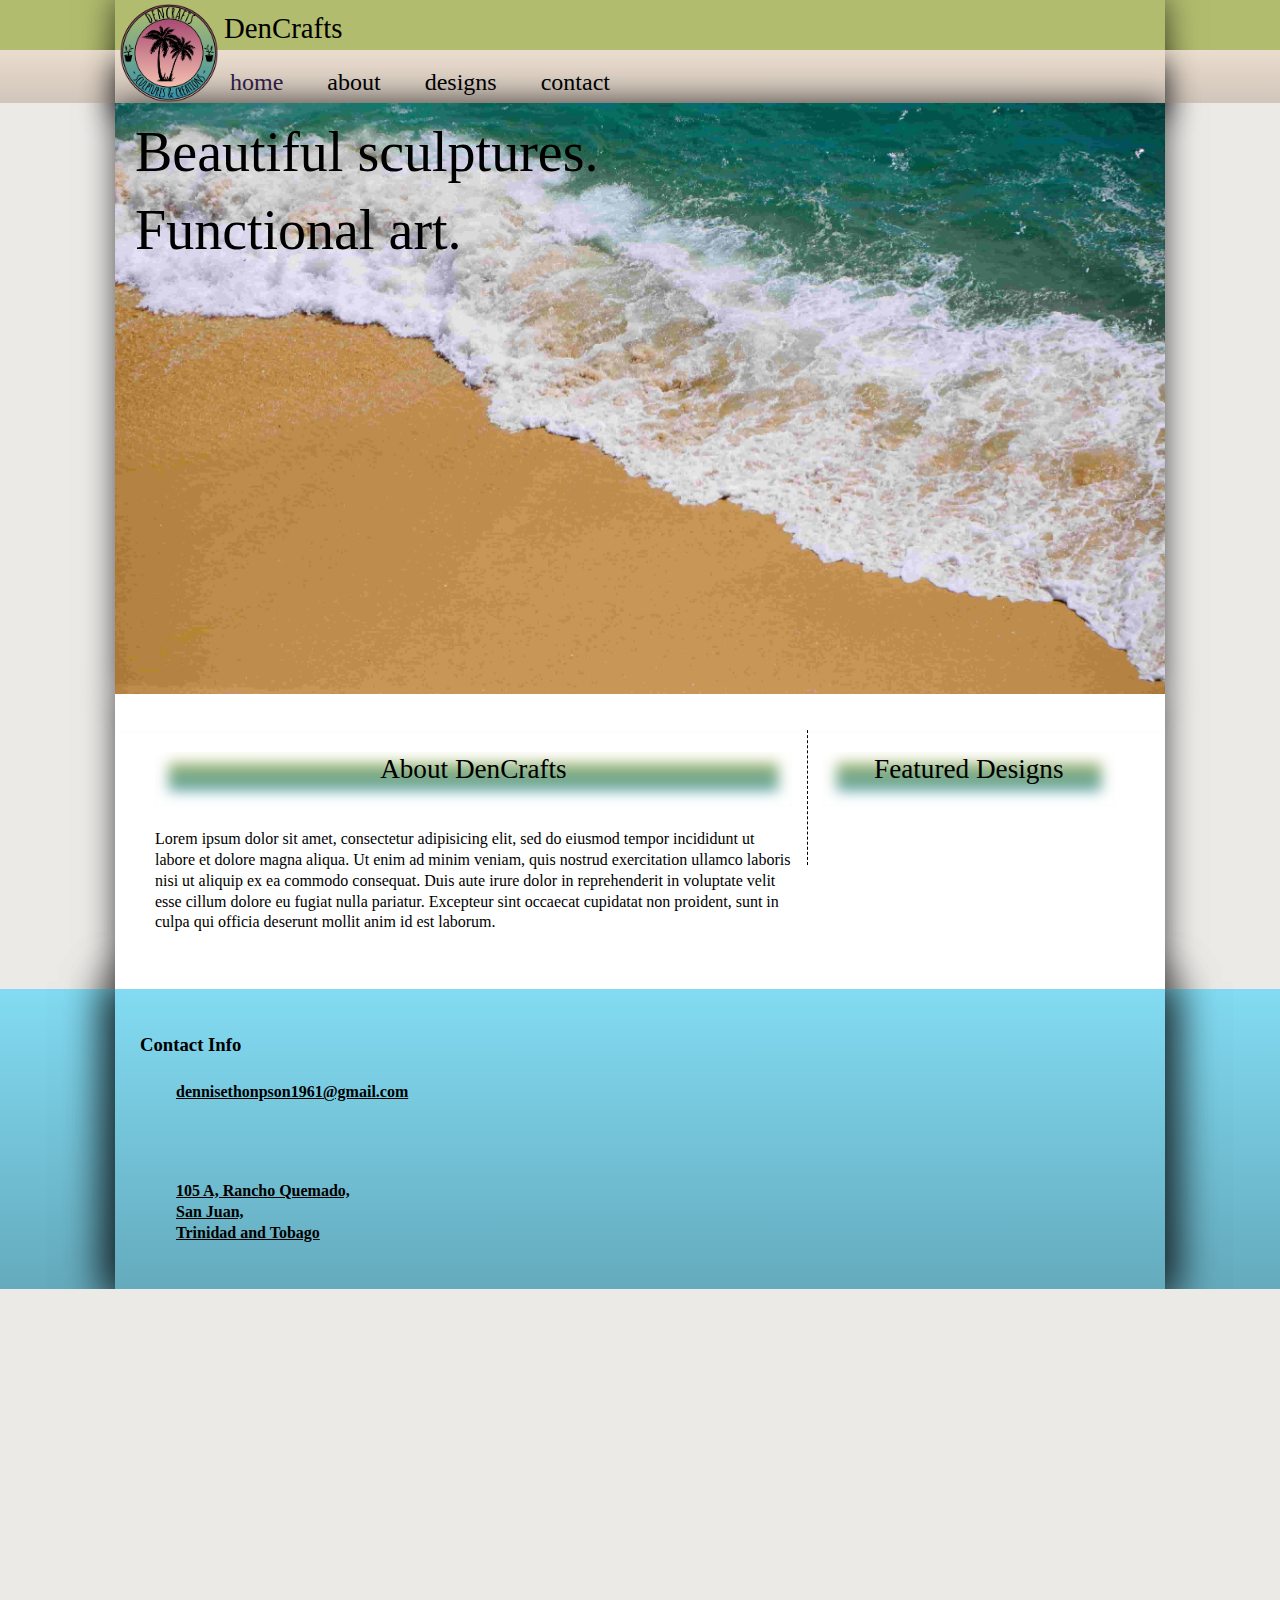
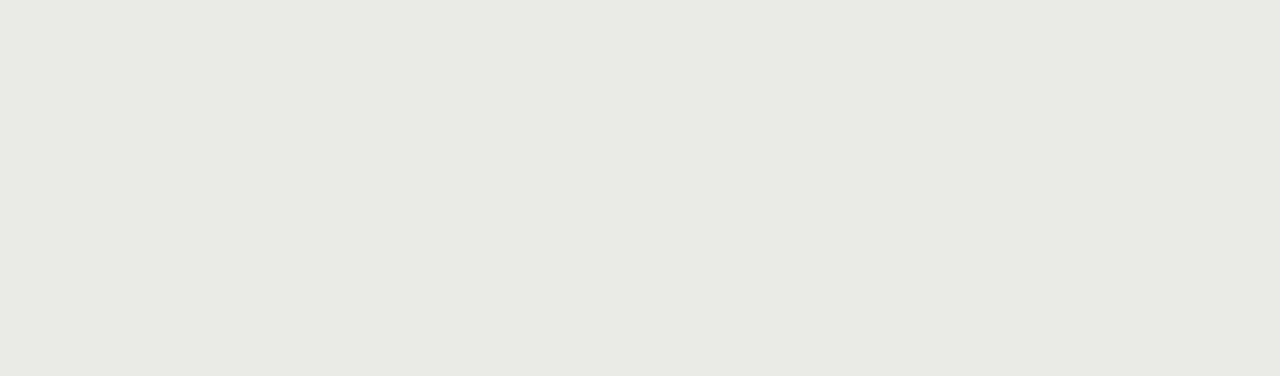
==== commit 88ee58a8: "Added popup for site instructions" ====
--- a/index.html
+++ b/index.html
@@ -9,6 +9,7 @@
     <script type="text/javascript">
       setupMobileSize()
     </script>
+    <script src="https://ajax.googleapis.com/ajax/libs/jquery/3.3.1/jquery.min.js"></script>
     <script type="text/javascript" src="js/scripts.js"></script>
   </head>
   <body onload="onLoad()">
@@ -36,6 +37,13 @@
 
     <figure class="wrapper no-padding content">
       <img class="featured-image" src="images/images@x1/homefeat.jpg" alt="Featured plant pot arrangment">
+
+      <div id="instruction-box">
+        <button onclick="closeInstructionBox(this.parentElement)" class="close-box">X</button>
+        <div class="arrow_box">
+          <h4>Click on the item's picture for more information on that item.</h4>
+        </div>
+      </div>
 
       <div class="featured-item-container home-page clearfix">
 
@@ -73,7 +81,7 @@
         </div><!-- end item-box -->
       </div><!-- featured items -->
       <h4 class="featured-image-text top">Beautiful sculptures. <br>Functional art.</h4>
-      <h4 onclick="location.reload(true)" class="featured-image-text" style="top: 200px">Build 60</h4>
+      <!-- <h4 onclick="location.reload(true)" class="featured-image-text" style="top: 200px">Build 60</h4> -->
 
     </figure>
 
--- a/css/style.css
+++ b/css/style.css
@@ -222,6 +222,11 @@
     column-gap: 0; } }
 /* ----------- Item-box Media Queries --------------- */
 @media only screen and (max-width: 860px) {
+  article#featured-items .item-box {
+    width: 48%;
+    float: left;
+    margin: 1%; }
+
   .item-box a div#item-info h3 {
     display: none; }
   .item-box a div#item-info p {
@@ -242,6 +247,10 @@
     width: 48%;
     float: left;
     margin: 1%; } }
+@media only screen and (max-width: 460px) {
+  article#featured-items .item-box {
+    width: 100%;
+    float: none; } }
 /* ----------- Item-box Fullscreen Media Queries --------------- */
 @media only screen and (max-width: 860px) and (orientation: portrait) {
   .fullscreen-item-box {
@@ -496,6 +505,54 @@
 nav .shadow-wrapper .icon {
   display: none; }
 
+#instruction-box {
+  position: absolute;
+  display: none;
+  top: 30px;
+  left: 0px;
+  z-index: 100;
+  font: 1.5em 'Amatic SC', serif;
+  width: 300px; }
+  #instruction-box .arrow_box {
+    position: relative;
+    background: #9ab479;
+    border: 3px solid #dcd0c3;
+    padding-right: 5px;
+    padding-left: 5px; }
+  #instruction-box .arrow_box:after, #instruction-box .arrow_box:before {
+    bottom: 100%;
+    left: 17.5%;
+    border: solid transparent;
+    content: " ";
+    height: 0;
+    width: 0;
+    position: absolute;
+    pointer-events: none; }
+  #instruction-box .arrow_box:after {
+    border-color: rgba(154, 180, 121, 0);
+    border-bottom-color: #9ab479;
+    border-width: 30px;
+    margin-left: -30px; }
+  #instruction-box .arrow_box:before {
+    border-color: rgba(220, 208, 195, 0);
+    border-bottom-color: #dcd0c3;
+    border-width: 34px;
+    margin-left: -34px; }
+  #instruction-box .close-box {
+    position: absolute;
+    z-index: 101;
+    background-color: #1da4c2;
+    color: white;
+    padding: 5px;
+    font: 0.8em 'Josefin Slab', serif;
+    border: none;
+    cursor: pointer;
+    top: 0px;
+    right: 0;
+    border-radius: 10px; }
+  #instruction-box .close-box:hover, #instruction-box .close-box:active {
+    background-color: #8fdae5; }
+
 /*/////// CONTENT ////////*/
 .featured-image-text {
   position: absolute;
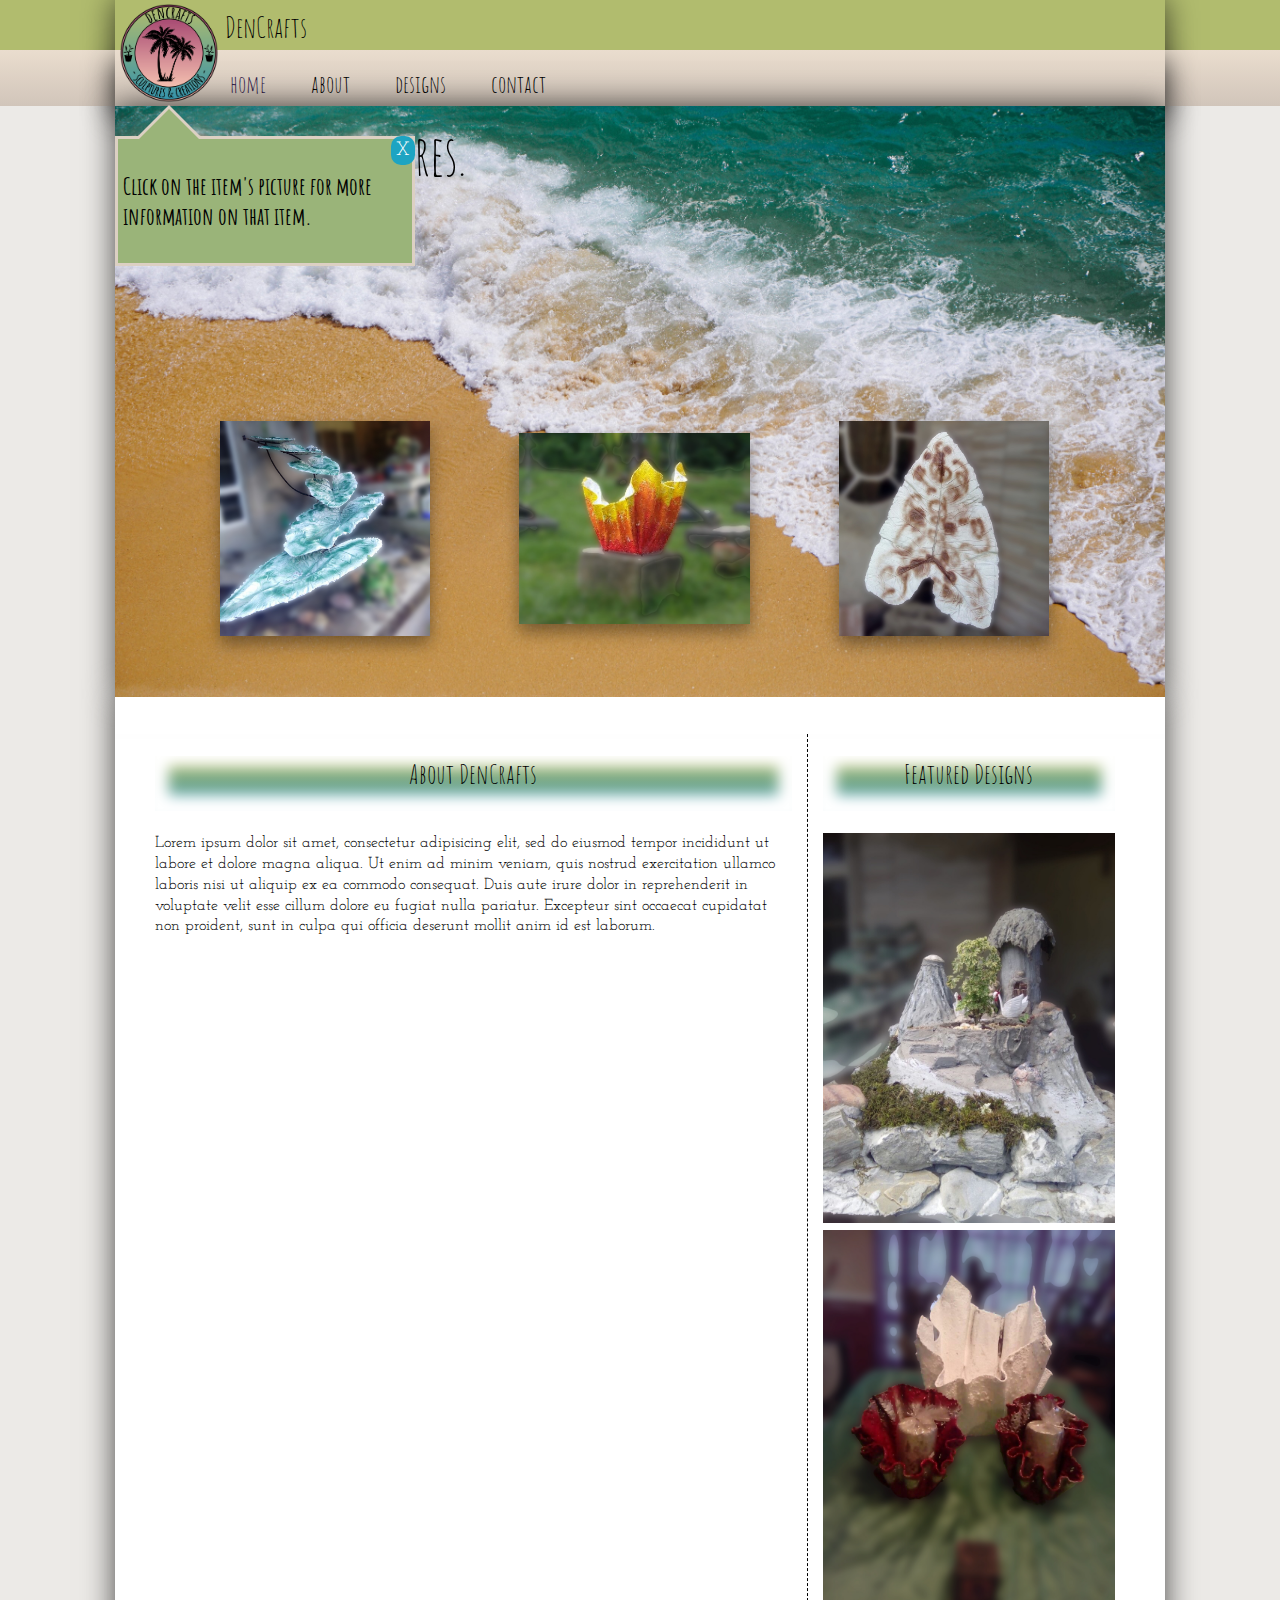
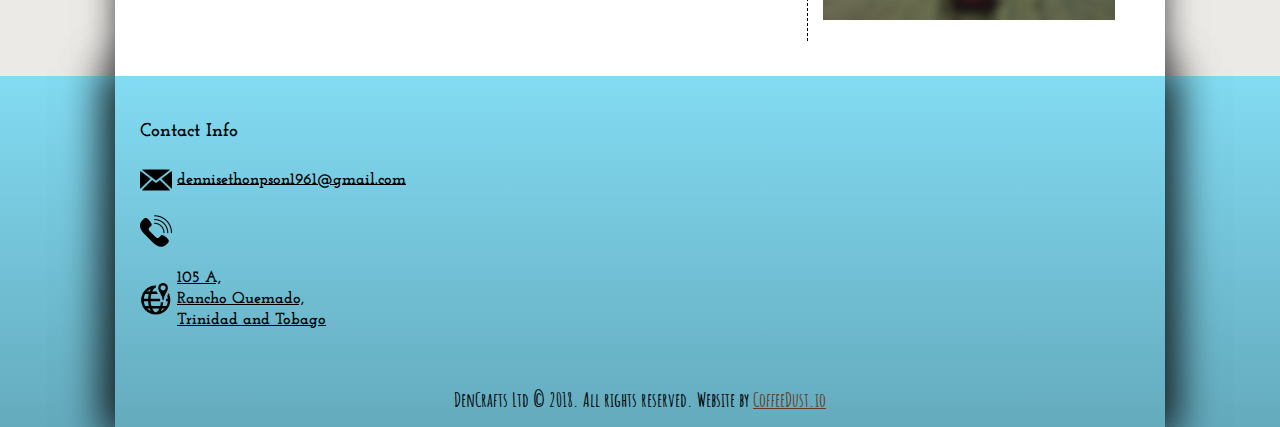
==== commit 76f6f096: "Fixed browser reloading when resizing" ====
--- a/index.html
+++ b/index.html
@@ -64,7 +64,7 @@
             <div class="hide" id="item-info">
               <h3>Large Folded Flower Pot</h3>
               <p>Yellow red color with tortilla like folds. White color inside.</p>
-              <h4>Click to view fullscreen</h4>
+              <h4>Click to view</h4>
             </div>
           </a>
         </div><!-- end item-box -->
@@ -112,7 +112,7 @@
             <div class="hide" id="item-info">
               <h3>Folded Candle Holder</h3>
               <p>Red and White set. Can be used for candles or plants.</p>
-              <h4>Click to view fullscreen</h4>
+              <h4>Click to view</h4>
             </div>
           </a>
         </div><!-- end item-box -->
@@ -122,7 +122,7 @@
 
     <footer>
       <div class="wrapper">
-        <div class="shadow-wrapper">
+        <div class="shadow-wrapper clearfix">
           <div class="footer-box">
             <h3>Contact Info</h3>
             <h4>
@@ -133,10 +133,15 @@
               <a href="tel:"> </a></h4>
             <h4>
               <img src="images/location-icon.png" alt="" width="32" height="32">
-              <a href="javascript:void(0)" onclick="copyAddress()" id="streetAddress">105 A, Rancho Quemado,<br> San Juan,<br>Trinidad and Tobago</a>
+              <a href="javascript:void(0)" onclick="copyAddress()" id="streetAddress">105 A,<br>Rancho Quemado,<br>Trinidad and Tobago</a>
             </h4>
           </div>
-        </div>
+
+          <div id="copyright-text">
+            <h4>DenCrafts Ltd © 2018. All rights reserved. Website by <a target="_blank" href="https://coffeedust.io">CoffeeDust.io</a></h4>
+          </div>
+
+        </div><!-- end.shadow-wrapper -->
       </div><!-- end.wrapper -->
     </footer>
   </body>
--- a/css/style.css
+++ b/css/style.css
@@ -1,12 +1,6 @@
-@import url("https://fonts.googleapis.com/css?family=Bad+Script|Barlow+Condensed|Dancing+Script");
+/* ----------- SETUP --------------- */
 @import url("https://fonts.googleapis.com/css?family=Josefin+Slab");
 @import url("https://fonts.googleapis.com/css?family=Amatic+SC");
-* {
-  -webkit-box-sizing: border-box;
-  -moz-box-sizing: border-box;
-  box-sizing: border-box; }
-
-/*/////// SETUP ////////*/
 /* Sand Color:
 background: -moz-linear-gradient(top, #f8f5e8 0%, #f2e0c4 100%);
 background: -webkit-linear-gradient(top, #f8f5e8 0%,#f2e0c4 100%);
@@ -341,6 +335,11 @@
 .show {
   display: block; }
 
+* {
+  -webkit-box-sizing: border-box;
+  -moz-box-sizing: border-box;
+  box-sizing: border-box; }
+
 html, body {
   height: 100.1%;
   min-height: 100%;
@@ -348,9 +347,6 @@
   width: 100% !important; }
 
 body {
-  /*
-  background: url(../images/bg.jpg) no-repeat center top;
-  background-size: cover; */
   background-color: #eceae7;
   font: 1em/1.3 'Josefin Slab', serif;
   margin: 0;
@@ -410,7 +406,7 @@
   font-family: 'Amatic SC';
   font-size: 1.7em; }
 
-/*/////// LOGO ////////*/
+/* ----------- LOGO --------------- */
 .logo {
   background-color: #b1bc6e;
   width: 100%;
@@ -442,7 +438,7 @@
   font-size: 1.8em;
   z-index: 11; }
 
-/*/////// NAV ////////*/
+/* ----------- NAVIGATION --------------- */
 .navbar {
   margin: auto;
   width: 100%;
@@ -553,7 +549,7 @@
   #instruction-box .close-box:hover, #instruction-box .close-box:active {
     background-color: #8fdae5; }
 
-/*/////// CONTENT ////////*/
+/* ----------- CONTENT --------------- */
 .featured-image-text {
   position: absolute;
   display: inline-block;
@@ -630,7 +626,7 @@
   width: 75%;
   margin: 0 auto; }
 
-/*/////// FOOTER ////////*/
+/* ----------- FOOTER --------------- */
 footer {
   z-index: 1;
   background-color: #373433;
@@ -639,8 +635,7 @@
   background: -webkit-linear-gradient(top, #82dbf2 1%, #65abbe 99%);
   background: linear-gradient(to bottom, #82dbf2 1%, #65abbe 99%);
   filter: progid:DXImageTransform.Microsoft.gradient( startColorstr='#82dbf2', endColorstr='#65abbe',GradientType=0 );
-  width: 100%;
-  height: 300px; }
+  width: 100%; }
 
 .footer-top {
   height: 20px;
@@ -658,7 +653,6 @@
   background: linear-gradient(to bottom, #82dbf2 1%, #65abbe 99%);
   filter: progid:DXImageTransform.Microsoft.gradient( startColorstr='#82dbf2', endColorstr='#65abbe',GradientType=0 );
   width: 100%;
-  height: 300px;
   box-shadow: 0 9px 0px 0px rgba(255, 255, 255, 0), 0 -100px 0px 0px white, 0 0 2.5em 0.5em rgba(0, 0, 0, 0.6), 0 0 2.5em 0.5em rgba(0, 0, 0, 0.6);
   padding: 15px; }
 
@@ -675,7 +669,18 @@
     display: inline-block;
     text-align: left; }
 
-/*/////// MEDIA QUEIRYS ////////*/
+#copyright-text {
+  width: 100%;
+  height: 50px;
+  float: left;
+  font: 1.2em "Amatic SC";
+  margin: 0 auto;
+  text-align: center; }
+  #copyright-text a {
+    text-decoration: underline;
+    color: #663b24; }
+
+/* ----------- MEDIA QUEIRYS --------------- */
 @media only screen and (max-width: 1200px) {
   .wrapper {
     width: 1000px; } }
